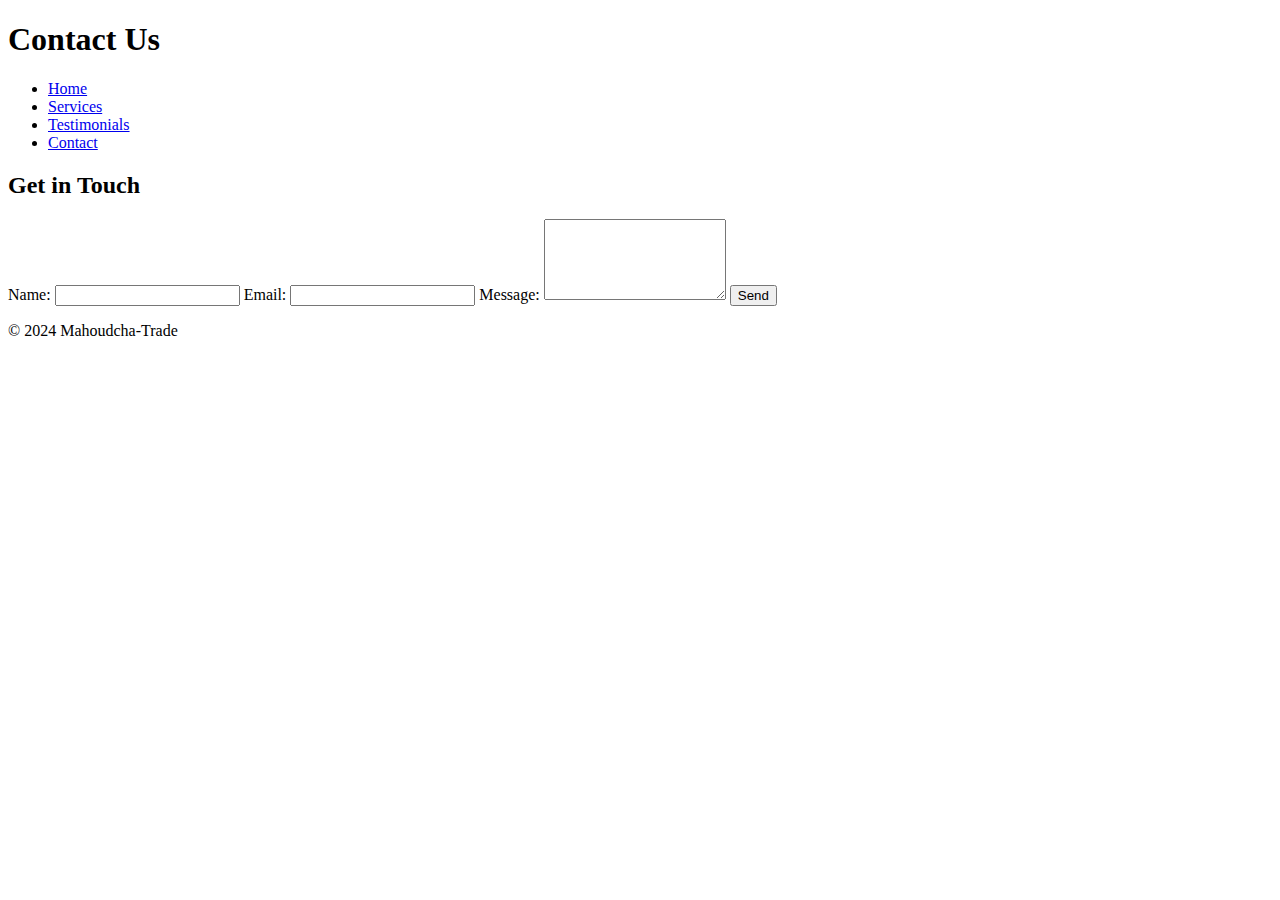
==== contact.html @ 9f36e7fd "Create contact.html" ====
<!DOCTYPE html>
<html lang="en">
<head>
    <meta charset="UTF-8">
    <meta name="viewport" content="width=device-width, initial-scale=1.0">
    <title>Contact - Mahoudcha-Trade</title>
    <link rel="stylesheet" href="styles.css">
</head>
<body>
    <header>
        <h1>Contact Us</h1>
        <nav>
            <ul>
                <li><a href="index.html">Home</a></li>
                <li><a href="services.html">Services</a></li>
                <li><a href="testimonials.html">Testimonials</a></li>
                <li><a href="contact.html">Contact</a></li>
            </ul>
        </nav>
    </header>
    <main>
        <section>
            <h2>Get in Touch</h2>
            <form id="contactForm">
                <label for="name">Name:</label>
                <input type="text" id="name" name="name" required>

                <label for="email">Email:</label>
                <input type="email" id="email" name="email" required>

                <label for="message">Message:</label>
                <textarea id="message" name="message" rows="5" required></textarea>

                <button type="submit">Send</button>
            </form>
        </section>
    </main>
    <footer>
        <p>© 2024 Mahoudcha-Trade</p>
    </footer>
    <script>
        document.addEventListener('DOMContentLoaded', function() {
            const form = document.querySelector('form');
            form.addEventListener('submit', function(event) {
                event.preventDefault();
                alert('Thank you for contacting us!');
                form.reset();
            });
        });
    </script>
</body>
</html>
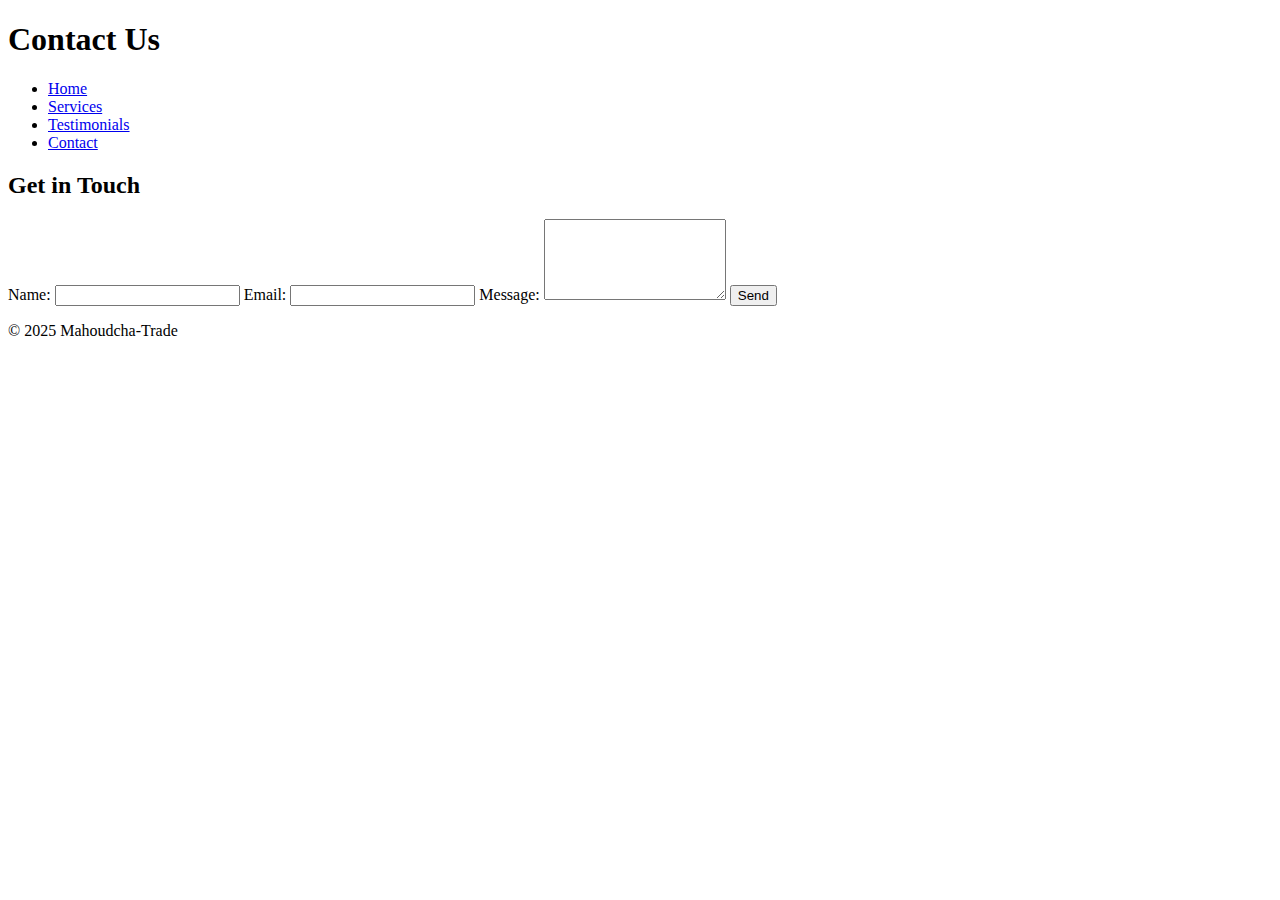
==== commit b942861b: "Update contact.html" ====
--- a/contact.html
+++ b/contact.html
@@ -4,6 +4,7 @@
     <meta charset="UTF-8">
     <meta name="viewport" content="width=device-width, initial-scale=1.0">
     <title>Contact - Mahoudcha-Trade</title>
+    <link href="https://fonts.googleapis.com/css2?family=Roboto:wght@400;700&display=swap" rel="stylesheet">
     <link rel="stylesheet" href="styles.css">
 </head>
 <body>
@@ -36,7 +37,7 @@
         </section>
     </main>
     <footer>
-        <p>© 2024 Mahoudcha-Trade</p>
+        <p>© 2025 Mahoudcha-Trade</p>
     </footer>
     <script>
         document.addEventListener('DOMContentLoaded', function() {
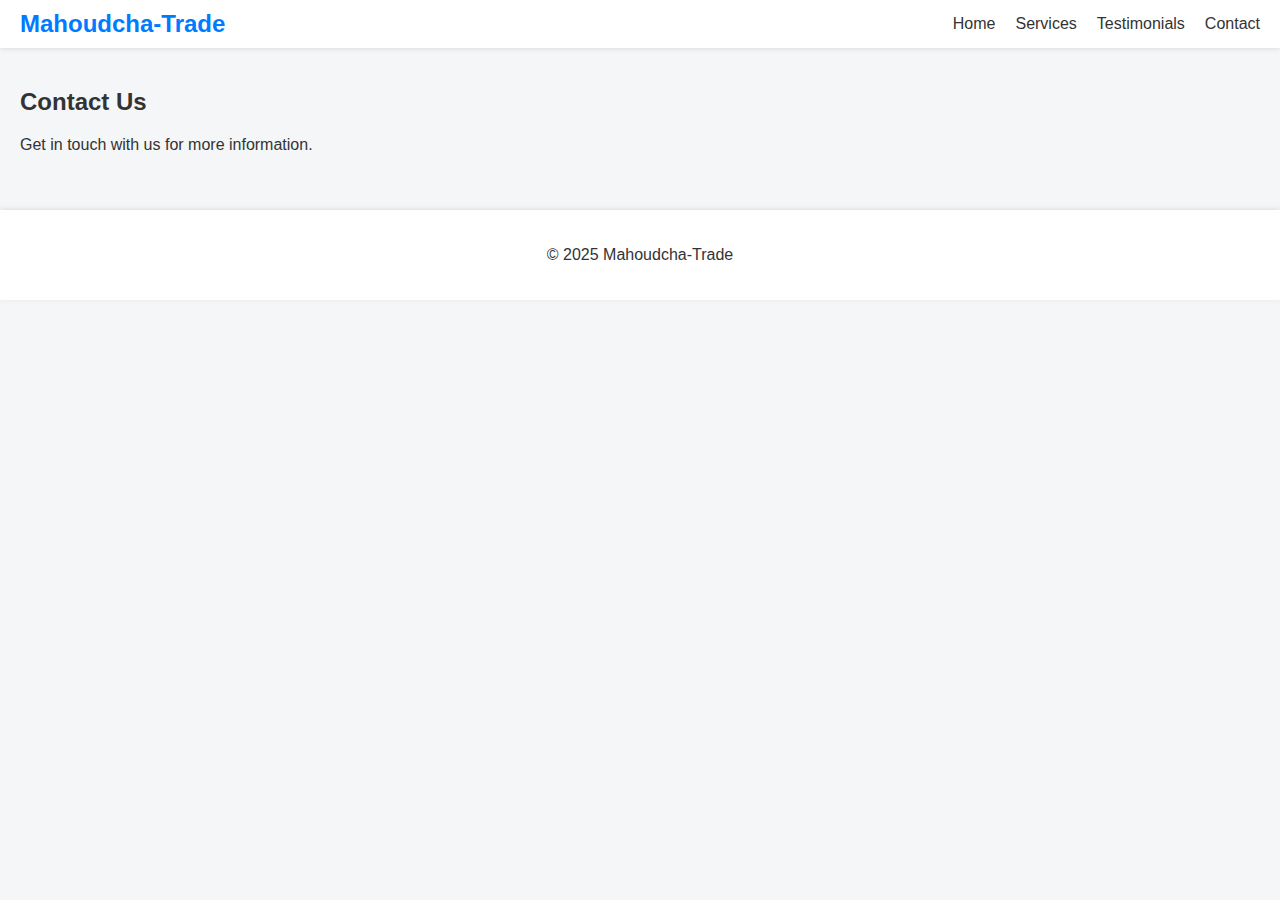
==== commit ab88b6e6: "Update contact.html" ====
--- a/contact.html
+++ b/contact.html
@@ -4,12 +4,11 @@
     <meta charset="UTF-8">
     <meta name="viewport" content="width=device-width, initial-scale=1.0">
     <title>Contact - Mahoudcha-Trade</title>
-    <link href="https://fonts.googleapis.com/css2?family=Roboto:wght@400;700&display=swap" rel="stylesheet">
-    <link rel="stylesheet" href="styles.css">
+    <link rel="stylesheet" href="css/styles.css">
 </head>
 <body>
     <header>
-        <h1>Contact Us</h1>
+        <div class="logo">Mahoudcha-Trade</div>
         <nav>
             <ul>
                 <li><a href="index.html">Home</a></li>
@@ -20,34 +19,11 @@
         </nav>
     </header>
     <main>
-        <section>
-            <h2>Get in Touch</h2>
-            <form id="contactForm">
-                <label for="name">Name:</label>
-                <input type="text" id="name" name="name" required>
-
-                <label for="email">Email:</label>
-                <input type="email" id="email" name="email" required>
-
-                <label for="message">Message:</label>
-                <textarea id="message" name="message" rows="5" required></textarea>
-
-                <button type="submit">Send</button>
-            </form>
-        </section>
+        <h2>Contact Us</h2>
+        <p>Get in touch with us for more information.</p>
     </main>
     <footer>
         <p>© 2025 Mahoudcha-Trade</p>
     </footer>
-    <script>
-        document.addEventListener('DOMContentLoaded', function() {
-            const form = document.querySelector('form');
-            form.addEventListener('submit', function(event) {
-                event.preventDefault();
-                alert('Thank you for contacting us!');
-                form.reset();
-            });
-        });
-    </script>
 </body>
 </html>
--- a/css/styles.css
+++ b/css/styles.css
@@ -0,0 +1,102 @@
+body {
+    font-family: 'Roboto', sans-serif;
+    margin: 0;
+    background-color: #f4f6f8;
+    color: #333;
+}
+
+header {
+    display: flex;
+    justify-content: space-between;
+    align-items: center;
+    padding: 10px 20px;
+    background-color: #fff;
+    box-shadow: 0 1px 5px rgba(0, 0, 0, 0.1);
+}
+
+.logo {
+    font-weight: bold;
+    font-size: 24px;
+    color: #007BFF;
+}
+
+nav ul {
+    list-style: none;
+    display: flex;
+    gap: 20px;
+    margin: 0;
+    padding: 0;
+}
+
+nav ul li a {
+    text-decoration: none;
+    color: #333;
+    font-weight: 500;
+}
+
+nav ul li a:hover {
+    color: #007BFF;
+}
+
+.search {
+    display: flex;
+    align-items: center;
+    background-color: #eff1f3;
+    padding: 5px 10px;
+    border-radius: 5px;
+}
+
+.search input {
+    border: none;
+    background: none;
+    outline: none;
+    margin-left: 5px;
+}
+
+main {
+    padding: 20px;
+}
+
+.market-summary {
+    background-color: #fff;
+    border-radius: 8px;
+    padding: 20px;
+    box-shadow: 0 1px 5px rgba(0, 0, 0, 0.1);
+    margin-bottom: 20px;
+}
+
+.market-summary h2 {
+    margin-top: 0;
+}
+
+.market-tabs {
+    display: flex;
+    gap: 20px;
+    border-bottom: 1px solid #ddd;
+    padding-bottom: 10px;
+    margin-bottom: 20px;
+}
+
+.market-tab {
+    padding: 10px 15px;
+    cursor: pointer;
+}
+
+.market-tab:hover {
+    background-color: #f0f8ff;
+    border-radius: 5px;
+}
+
+.chart-placeholder {
+    height: 300px;
+    background-color: #e0f7fa;
+    border-radius: 8px;
+}
+
+footer {
+    text-align: center;
+    padding: 20px;
+    background-color: #fff;
+    box-shadow: 0 -1px 5px rgba(0, 0, 0, 0.1);
+    margin-top: 20px;
+}
